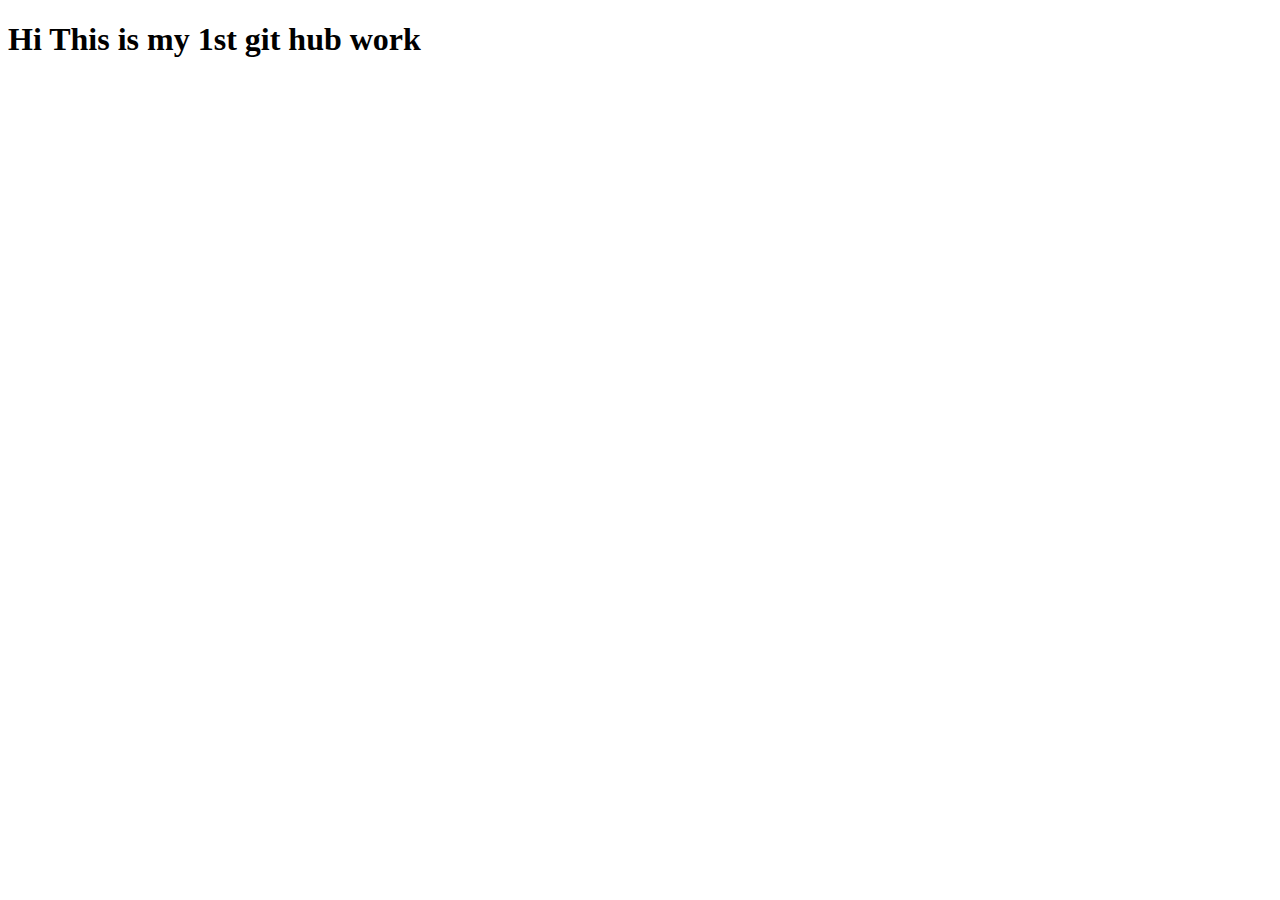
==== index.html @ 52974134 "add assignment" ====
<!DOCTYPE html>
<html lang="en">
<head>
    <meta charset="UTF-8">
    <meta name="viewport" content="width=device-width, initial-scale=1.0">
    <title>Git and Git Hub Tutotial</title>
</head>
<body>
    
    <h1>Hi This is my 1st git hub work</h1>


</body>
</html>
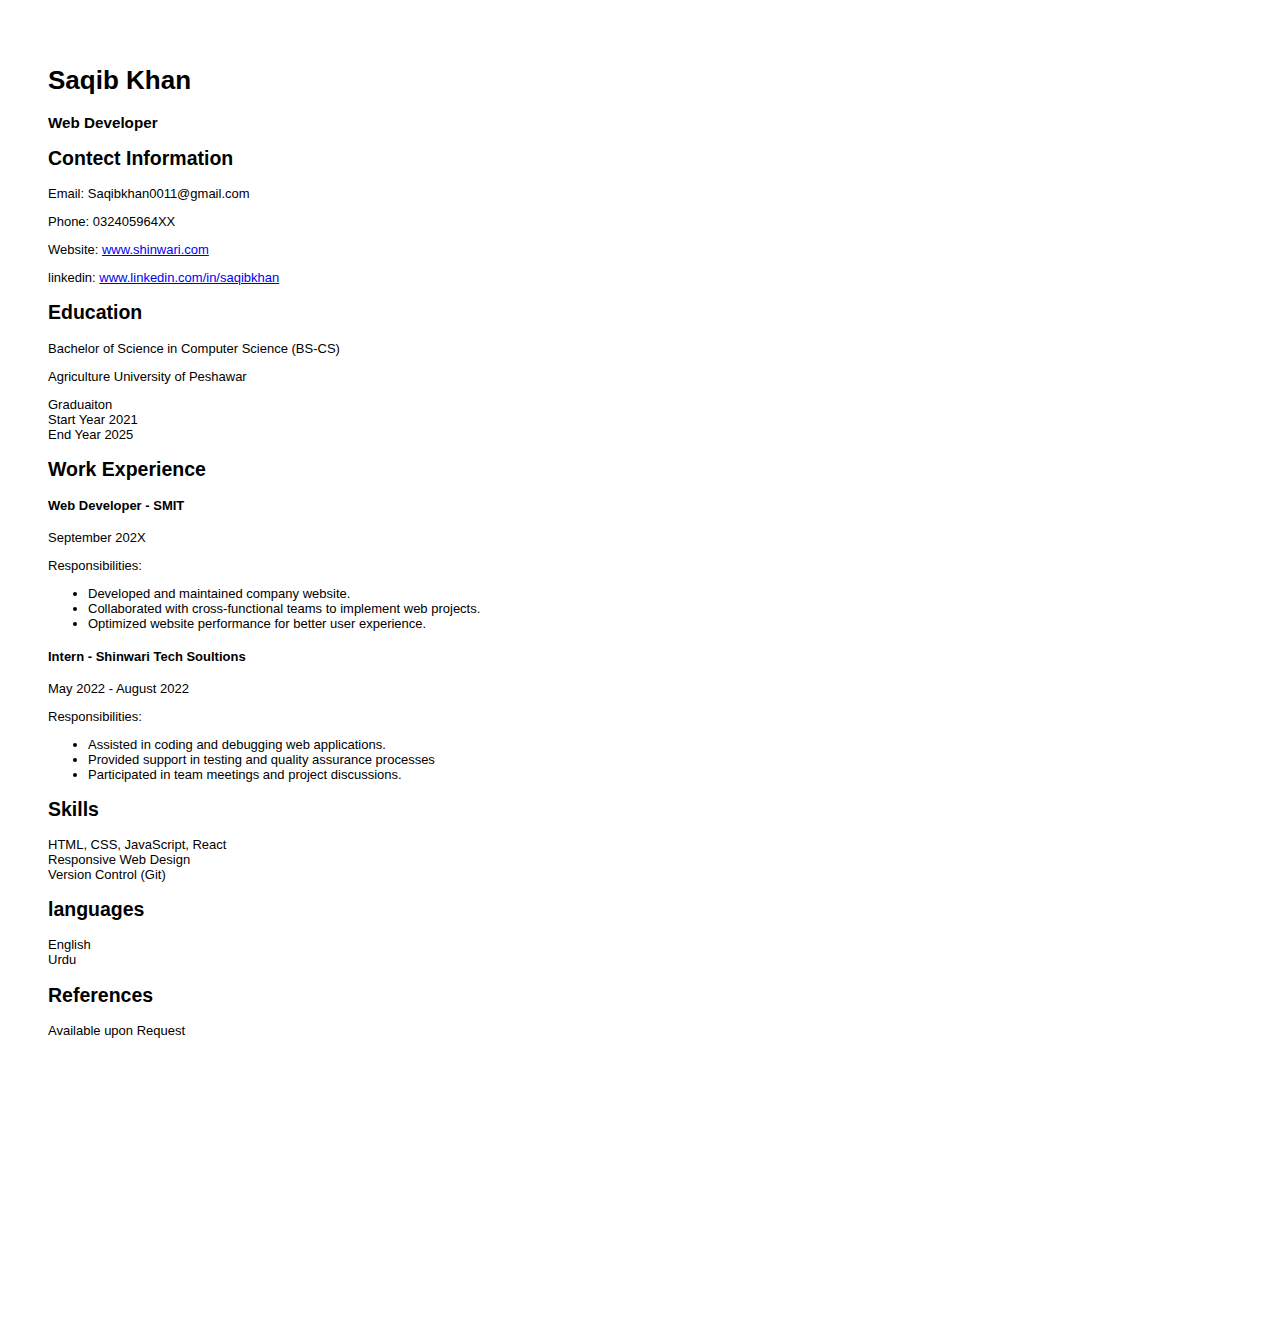
==== commit 7026929e: "add two file" ====
--- a/index.html
+++ b/index.html
@@ -3,12 +3,86 @@
 <head>
     <meta charset="UTF-8">
     <meta name="viewport" content="width=device-width, initial-scale=1.0">
-    <title>Git and Git Hub Tutotial</title>
+    <title>simple</title>
+    <link rel="stylesheet" href="style.css">
 </head>
+
 <body>
-    
-    <h1>Hi This is my 1st git hub work</h1>
+    <div class="name">
+        <h1>Saqib Khan</h1>
+        <h3>Web Developer</h3>
+    </div>
 
 
+    <div class="Contect Information">
+        <h2>Contect Information</h2>
+        <p>Email: Saqibkhan0011@gmail.com</p>
+        <p>Phone: 032405964XX</p>
+        <p>Website: <a href="http://www.shinwari.com" target="_blank">www.shinwari.com</a></p>
+        <p>linkedin: <a href="http://www.linkedin.com" target="_blank">www.linkedin.com/in/saqibkhan</a></p>
+    </div>
+
+    <div class="education">
+        <h2>Education</h2>
+        <p>Bachelor of Science in Computer Science (BS-CS)</p>
+        <p>Agriculture University of Peshawar</p>
+        <p>Graduaiton <br>
+            Start Year 2021 <br>
+            End Year 2025</p>
+
+    </div>
+
+    <div class="work experience">
+        <h2>Work Experience</h2>
+        <h4>Web Developer - SMIT</h4>
+        <P>September 202X </P>
+        <p>Responsibilities:
+        <ul>
+
+            <li>Developed and maintained company website.</li>
+            <Li>Collaborated with cross-functional teams to implement web projects.</Li>
+            <li>Optimized website performance for better user experience.</li>
+        </ul>
+        </p>
+
+        <h4>Intern - Shinwari Tech Soultions</h4>
+
+        <p>May 2022 - August 2022</p>
+        <p>Responsibilities:
+        <ul>
+
+            <li>Assisted in coding and debugging web applications.</li>
+            <Li> Provided support in testing and quality assurance processes</Li>
+            <li>Participated in team meetings and project discussions.</li>
+        </ul>
+        </p>
+
+        <div class="skills">
+            <h2>Skills</h2>
+            <p>HTML, CSS, JavaScript, React <br>
+                Responsive Web Design <br>
+                Version Control (Git)
+            </p>
+        </div>
+
+        <div class="languages">
+            <h2>languages</h2>
+            <p>English<br>
+                Urdu
+            </p>
+
+            <h2>References</h2>
+            <p>Available upon Request</p>
+        </div>
+    </div>
+
+
+
+
+
+
+
+    <br><br><br><br><br><br><br><br><br><br><br><br><br><br><br><br>
 </body>
+
 </html>--- a/style.css
+++ b/style.css
@@ -0,0 +1,6 @@
+body{
+
+    padding: 40px;
+    font-family:Verdana, Geneva, Tahoma, sans-serif;
+    font-size: small;
+}